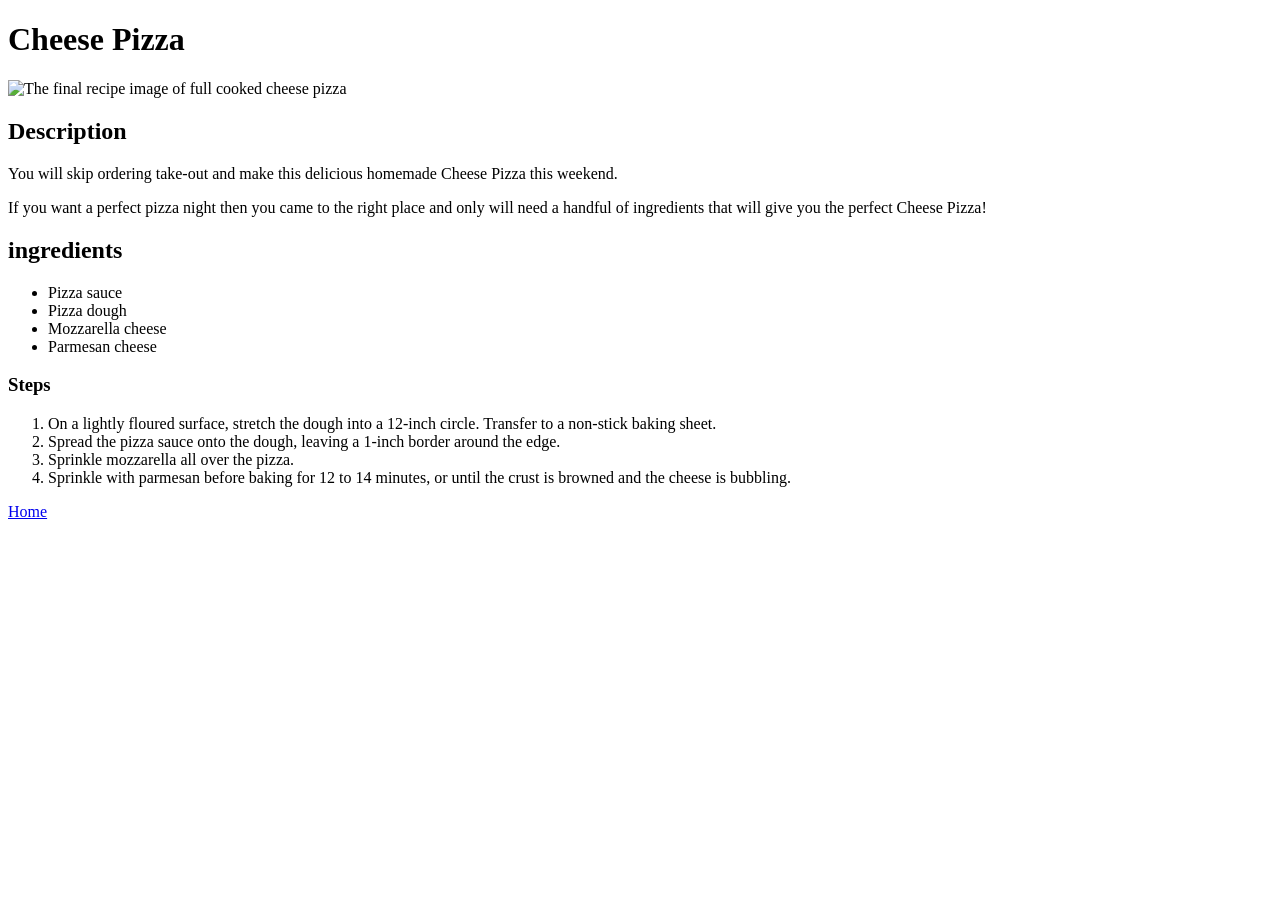
==== recipes/cheese-pizza.html @ 244592c0 "Finished the first recipe page containing the cheese pizza recipe with a image, description, ingredi" ====
<!DOCTYPE html>
<html lang="en">
  <head>
    <meta charset="UTF-8">
    <meta name="viewport" content="width=device-width, initial-scale=1.0">
    <title>Cheese-Pizza-Recipe</title>
  </head>


  <body>
    
    <h1>Cheese Pizza</h1>

    <img src="https://preppykitchen.com/wp-content/uploads/2021/10/Cheese-Pizza-Blog1.jpg" 
    alt="The final recipe image of full cooked cheese pizza"
    height="270" width="270">

    <h2>Description</h2>

    <p>
      You will skip ordering take-out and
      make this delicious homemade Cheese Pizza
      this weekend.
    </p>

    <p>
      If you want a perfect pizza night then
      you came to the right place and only will
      need a handful of ingredients that will 
      give you the perfect Cheese Pizza!
    </p>

    <h2>ingredients</h2>

    <ul>
      <li>Pizza sauce</li>
      <li>Pizza dough</li>
      <li>Mozzarella cheese</li>
      <li>Parmesan cheese</li>
    </ul>

    <h3>Steps</h3>

    <ol>
      <li>
        On a lightly floured surface, stretch
        the dough into a 12-inch circle. Transfer
        to a non-stick baking sheet.
      </li>
      <li>
        Spread the pizza sauce onto the dough, leaving
        a 1-inch border around the edge.
      </li>
      <li>
        Sprinkle mozzarella all over the pizza.
      </li>
      <li>
        Sprinkle with parmesan before baking for 12 to
        14 minutes, or until the crust is browned and
        the cheese is bubbling.
      </li>
    </ol>

    <a href="../index.html">Home</a>

  </body>
</html>
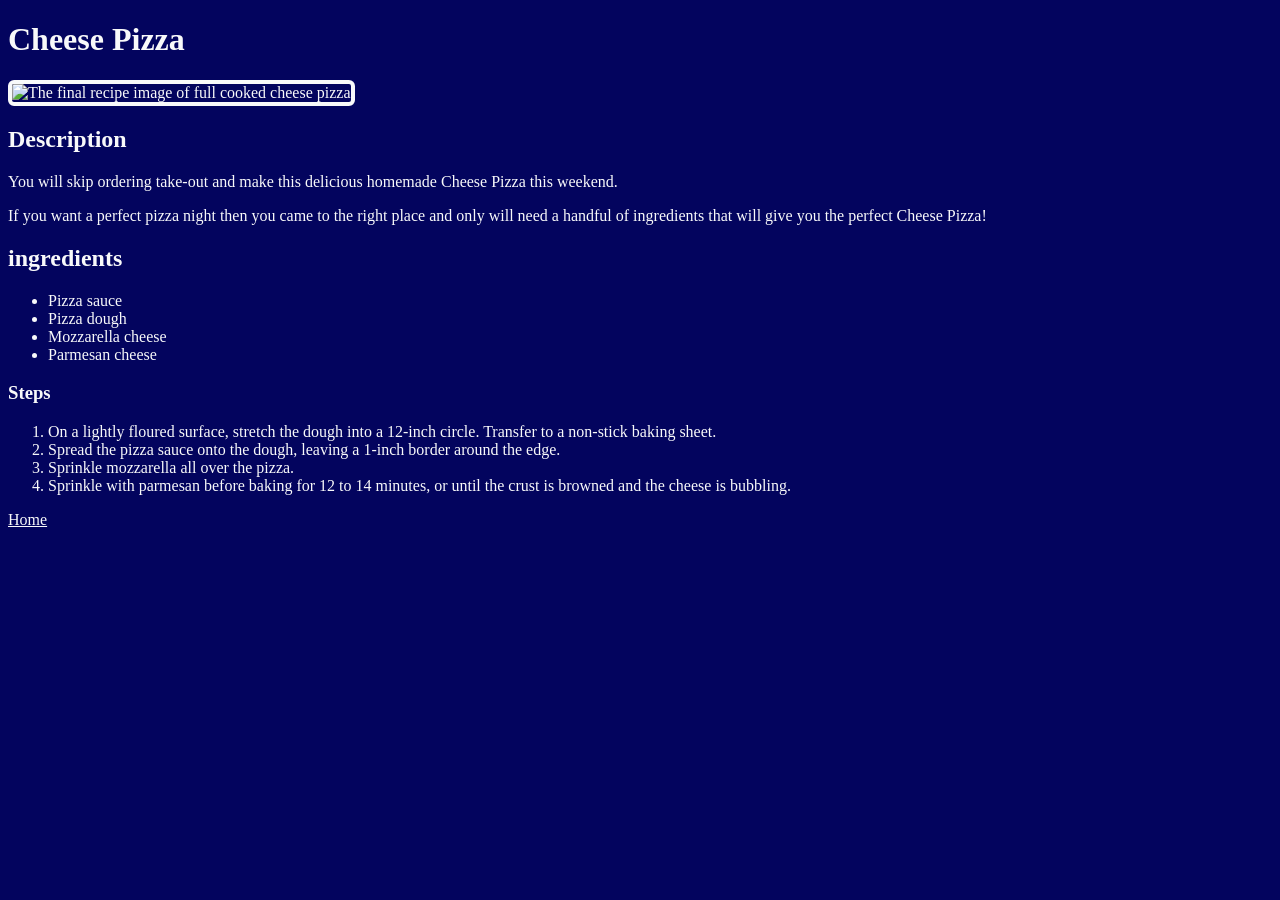
==== commit b451856d: "trying to fix css file path" ====
--- a/recipes/cheese-pizza.html
+++ b/recipes/cheese-pizza.html
@@ -3,6 +3,7 @@
   <head>
     <meta charset="UTF-8">
     <meta name="viewport" content="width=device-width, initial-scale=1.0">
+    <link rel="stylesheet" href="../styles.css">
     <title>Cheese-Pizza-Recipe</title>
   </head>
 
@@ -11,9 +12,11 @@
     
     <h1>Cheese Pizza</h1>
 
-    <img src="https://preppykitchen.com/wp-content/uploads/2021/10/Cheese-Pizza-Blog1.jpg" 
-    alt="The final recipe image of full cooked cheese pizza"
-    height="270" width="270">
+    <div class="recipe-image-div">
+      <img src="https://preppykitchen.com/wp-content/uploads/2021/10/Cheese-Pizza-Blog1.jpg" 
+      alt="The final recipe image of full cooked cheese pizza"
+      width="270">
+    </div>
 
     <h2>Description</h2>
 
--- a/styles.css
+++ b/styles.css
@@ -0,0 +1,17 @@
+html, body {
+  background-color: #03045e;
+  color: #f8f9fa;
+}
+
+a {
+  color: #f8f9fa;
+}
+
+a:visited {
+  color: #00b4d8;
+}
+
+img {
+  border: 4px solid #f8f9fa;
+  border-radius: 6px;
+}
